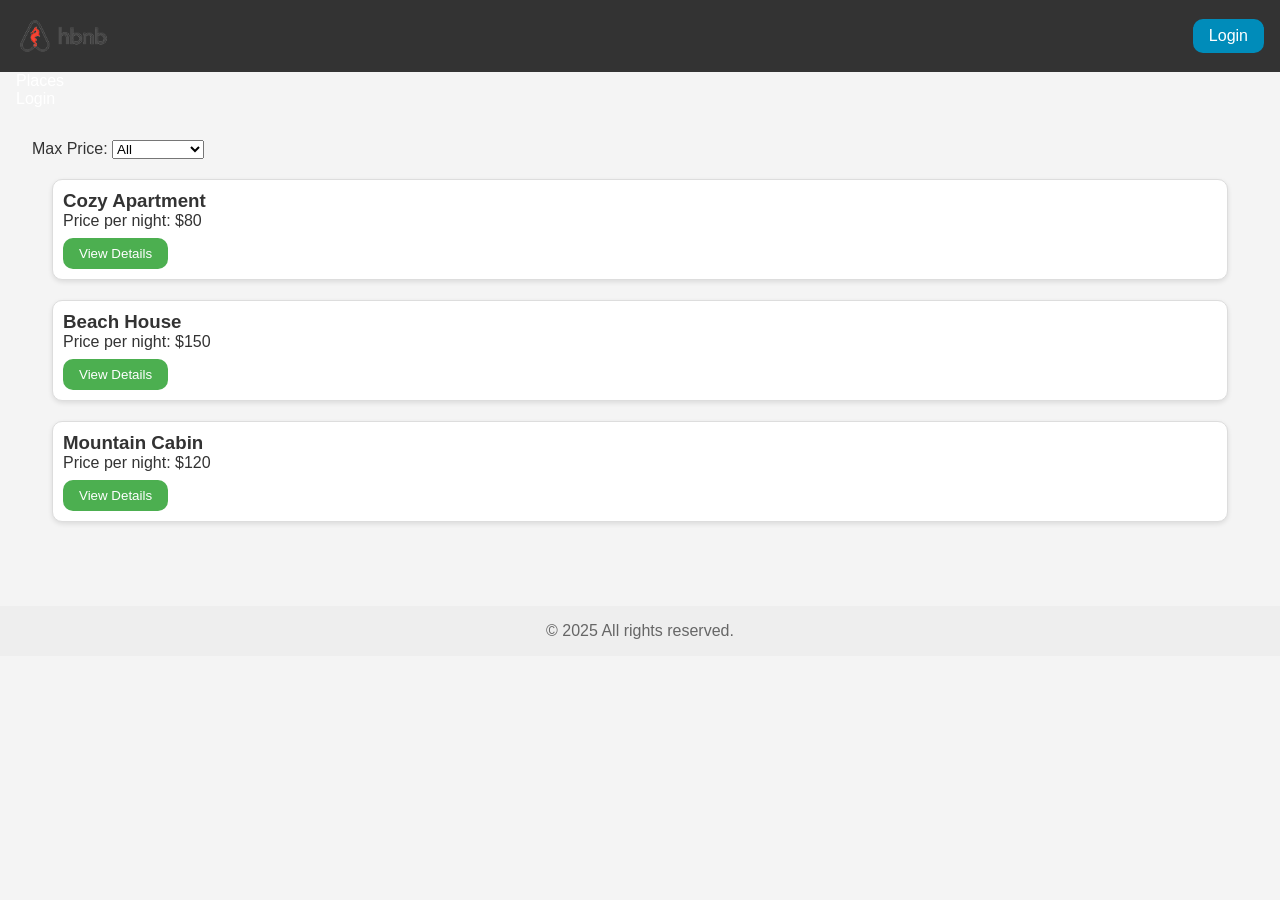
==== part4/index.html @ dd1b43f2 "Initial commit - HBnB project (parts 1-4)" ====
<!DOCTYPE html>
<html lang="en">
<head>
    <meta charset="UTF-8">
    <meta name="viewport" content="width=device-width, initial-scale=1.0">
    <title>List of Places</title>
    <link rel="stylesheet" href="styles.css">
</head>
<body>
    <!-- Header with logo and login button -->
    <header>
        <img src="images/logo.png" alt="Logo" class="logo">
        <a href="login.html" class="login-button" id="login-link">Login</a>
    </header>

    <!-- Navigation bar -->
    <nav>
        <ul>
            <li><a href="index.html">Places</a></li>
            <li><a href="login.html">Login</a></li>
        </ul>
    </nav>

    <main>
        <!-- Filter section -->
        <section id="filter">
            <label for="price-filter">Max Price:</label>
            <select id="price-filter">
                <option value="all">All</option>
                <option value="10">Under $10</option>
                <option value="50">Under $50</option>
                <option value="100">Under $100</option>
            </select>
        </section>

        <!-- Dynamically generated places -->
        <section id="places-list">
            <!-- Place cards will be inserted here by JavaScript -->
        </section>
    </main>

    <!-- Footer -->
    <footer>
        <p>© 2025 All rights reserved.</p>
    </footer>

    <script src="scripts.js"></script>
</body>
</html>
---- part4/styles.css ----
/* 
  This is a SAMPLE File to get you started. Follow the instructions on the project to complete the tasks. 
  You'll probably need to override some of these styles.
*/

* {
    box-sizing: border-box;
    margin: 0;
    padding: 0;
    font-family: Arial, sans-serif;
}

body {
    background-color: #f4f4f4;
    color: #333;
}

header {
    background-color: #333;
    color: #fff;
    padding: 1rem;
    display: flex;
    justify-content: space-between;
    align-items: center;
}

nav a {
    color: #fff;
    text-decoration: none;
    margin-left: 1rem;
}

main {
    padding: 2rem;
}

footer {
    text-align: center;
    padding: 1rem;
    background-color: #eee;
    color: #666;
    margin-top: 2rem;
}

/* === Logo and Login === */
.logo {
    height: 40px;
}

.login-button {
    background-color: #008cba;
    color: white;
    padding: 0.5rem 1rem;
    border: none;
    border-radius: 10px;
    cursor: pointer;
    text-decoration: none;
}

.login-button:hover {
    background-color: #006f98;
}

/* === Place Cards === */
.place-card {
    background-color: #fff;
    margin: 20px;
    padding: 10px;
    border: 1px solid #ddd;
    border-radius: 10px;
    box-shadow: 0 2px 5px rgba(0, 0, 0, 0.1);
}

.details-button {
    background-color: #4caf50;
    color: white;
    border: none;
    padding: 0.5rem 1rem;
    border-radius: 10px;
    cursor: pointer;
    margin-top: 0.5rem;
}

.details-button:hover {
    background-color: #3e8e41;
}

/* === Place Details === */
.place-details {
    background-color: #fff;
    padding: 20px;
    margin: 20px;
    border: 1px solid #ddd;
    border-radius: 10px;
}

.place-info {
    margin-bottom: 1rem;
}

/* === Reviews === */
.review-card {
    background-color: #fff;
    margin: 20px;
    padding: 10px;
    border: 1px solid #ddd;
    border-radius: 10px;
}

.review-card h4 {
    margin-bottom: 0.5rem;
}

.review-card p {
    margin-bottom: 0.25rem;
}

/* === Review Form === */
.add-review {
    background-color: #fff;
    margin: 20px;
    padding: 10px;
    border: 1px solid #ddd;
    border-radius: 10px;
}

form textarea,
form select,
form input {
    width: 100%;
    padding: 0.5rem;
    margin-top: 0.5rem;
    margin-bottom: 1rem;
    border-radius: 5px;
    border: 1px solid #ccc;
}

form button {
    background-color: #2196f3;
    color: white;
    padding: 0.5rem 1rem;
    border: none;
    border-radius: 10px;
    cursor: pointer;
}

form button:hover {
    background-color: #0b7dda;
}
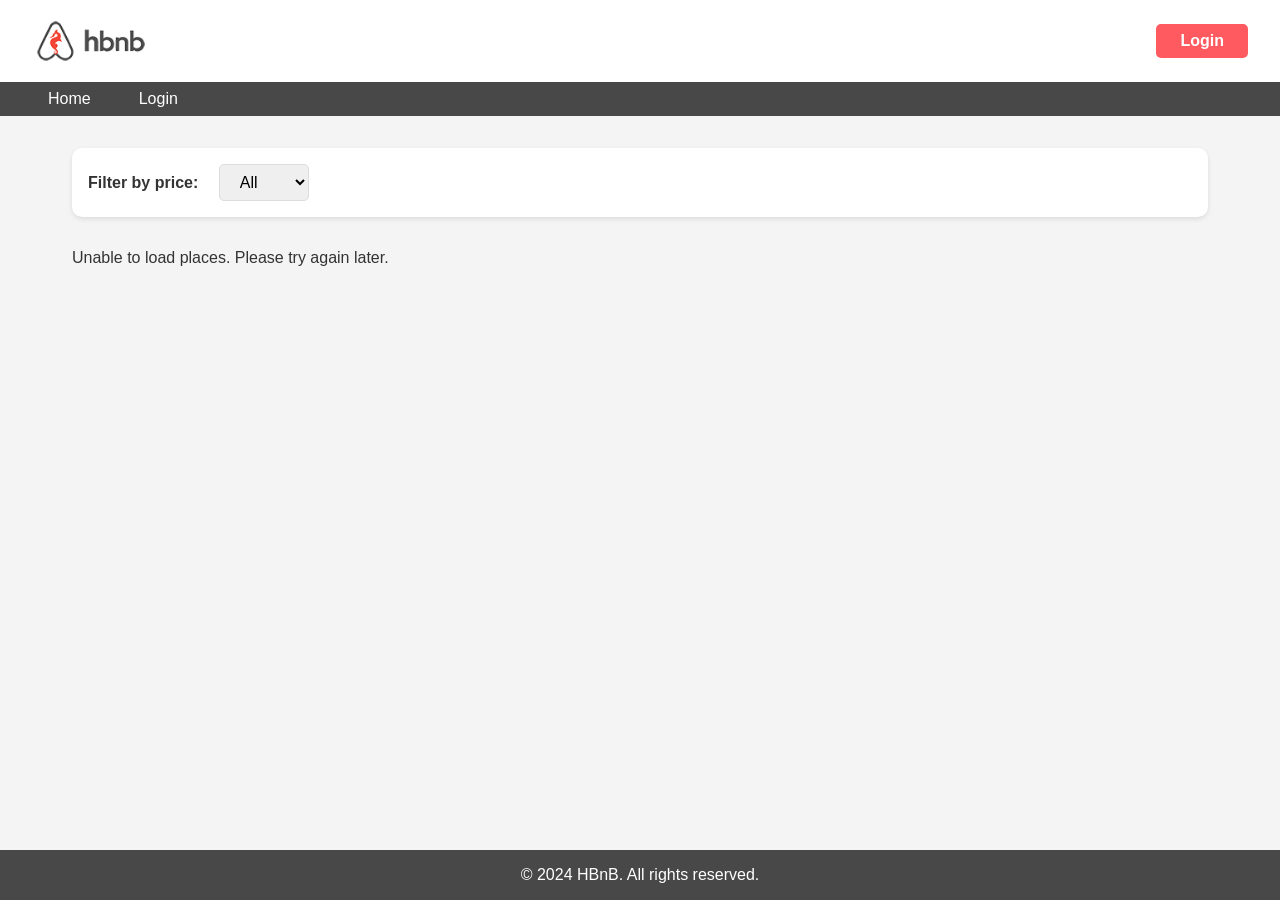
==== commit f12ed001: "Complete Part 4 - Simple Web Client implementation - Updated HTML files (index, login, place, add_re" ====
--- a/part4/index.html
+++ b/part4/index.html
@@ -3,45 +3,41 @@
 <head>
     <meta charset="UTF-8">
     <meta name="viewport" content="width=device-width, initial-scale=1.0">
-    <title>List of Places</title>
+    <title>HBnB - Places</title>
+    <link rel="icon" type="image/png" href="images/icon.png">
     <link rel="stylesheet" href="styles.css">
 </head>
 <body>
-    <!-- Header with logo and login button -->
     <header>
-        <img src="images/logo.png" alt="Logo" class="logo">
+        <img src="images/logo.png" alt="HBnB Logo" class="logo">
         <a href="login.html" class="login-button" id="login-link">Login</a>
     </header>
 
-    <!-- Navigation bar -->
     <nav>
         <ul>
-            <li><a href="index.html">Places</a></li>
+            <li><a href="index.html">Home</a></li>
             <li><a href="login.html">Login</a></li>
         </ul>
     </nav>
 
     <main>
-        <!-- Filter section -->
         <section id="filter">
-            <label for="price-filter">Max Price:</label>
+            <label for="price-filter">Filter by price:</label>
             <select id="price-filter">
-                <option value="all">All</option>
-                <option value="10">Under $10</option>
-                <option value="50">Under $50</option>
-                <option value="100">Under $100</option>
+                <option value="10">$10</option>
+                <option value="50">$50</option>
+                <option value="100">$100</option>
+                <option value="all" selected>All</option>
             </select>
         </section>
 
-        <!-- Dynamically generated places -->
         <section id="places-list">
-            <!-- Place cards will be inserted here by JavaScript -->
+            <!-- Place cards will be dynamically inserted here -->
         </section>
     </main>
 
-    <!-- Footer -->
     <footer>
-        <p>© 2025 All rights reserved.</p>
+        <p>&copy; 2024 HBnB. All rights reserved.</p>
     </footer>
 
     <script src="scripts.js"></script>
--- a/part4/styles.css
+++ b/part4/styles.css
@@ -1,8 +1,13 @@
-/* 
-  This is a SAMPLE File to get you started. Follow the instructions on the project to complete the tasks. 
-  You'll probably need to override some of these styles.
-*/
-
+/*
+ * HBnB Web Client - Main Stylesheet
+ * Fixed parameters as per requirements:
+ * - Margin: 20px for place and review cards
+ * - Padding: 10px within place and review cards
+ * - Border: 1px solid #ddd for place and review cards
+ * - Border Radius: 10px for place and review cards
+ */
+
+/* Reset and base styles */
 * {
     box-sizing: border-box;
     margin: 0;
@@ -13,137 +18,381 @@
 body {
     background-color: #f4f4f4;
     color: #333;
-}
-
+    min-height: 100vh;
+    display: flex;
+    flex-direction: column;
+}
+
+/* Header */
 header {
-    background-color: #333;
-    color: #fff;
-    padding: 1rem;
+    background-color: #fff;
+    padding: 1rem 2rem;
     display: flex;
     justify-content: space-between;
     align-items: center;
+    box-shadow: 0 2px 5px rgba(0, 0, 0, 0.1);
+}
+
+.logo {
+    height: 50px;
+    width: auto;
+}
+
+.login-button {
+    background-color: #ff5a5f;
+    color: white;
+    padding: 0.5rem 1.5rem;
+    border: none;
+    border-radius: 5px;
+    cursor: pointer;
+    text-decoration: none;
+    font-weight: bold;
+}
+
+.login-button:hover {
+    background-color: #e04850;
+}
+
+/* Navigation */
+nav {
+    background-color: #484848;
+    padding: 0.5rem 2rem;
+}
+
+nav ul {
+    list-style: none;
+    display: flex;
+    gap: 1rem;
+}
+
+nav ul li {
+    display: inline;
 }
 
 nav a {
     color: #fff;
     text-decoration: none;
-    margin-left: 1rem;
-}
-
+    padding: 0.5rem 1rem;
+    border-radius: 5px;
+}
+
+nav a:hover {
+    background-color: #666;
+}
+
+/* Main content */
 main {
+    flex: 1;
+    max-width: 1200px;
+    margin: 0 auto;
     padding: 2rem;
-}
-
-footer {
-    text-align: center;
+    width: 100%;
+}
+
+/* Filter section */
+#filter {
+    margin-bottom: 2rem;
     padding: 1rem;
-    background-color: #eee;
+    background-color: #fff;
+    border-radius: 10px;
+    box-shadow: 0 2px 5px rgba(0, 0, 0, 0.1);
+}
+
+#filter label {
+    font-weight: bold;
+    margin-right: 1rem;
+}
+
+#price-filter {
+    padding: 0.5rem 1rem;
+    border: 1px solid #ddd;
+    border-radius: 5px;
+    font-size: 1rem;
+    cursor: pointer;
+}
+
+/* Places list */
+#places-list {
+    display: grid;
+    grid-template-columns: repeat(auto-fill, minmax(300px, 1fr));
+    gap: 20px;
+}
+
+/* Place card - Fixed parameters */
+.place-card {
+    background-color: #fff;
+    margin: 20px 0;
+    padding: 10px;
+    border: 1px solid #ddd;
+    border-radius: 10px;
+    box-shadow: 0 2px 5px rgba(0, 0, 0, 0.1);
+    transition: transform 0.2s, box-shadow 0.2s;
+}
+
+.place-card:hover {
+    transform: translateY(-5px);
+    box-shadow: 0 5px 15px rgba(0, 0, 0, 0.2);
+}
+
+.place-card h3 {
+    color: #333;
+    margin-bottom: 0.5rem;
+}
+
+.place-card p {
     color: #666;
-    margin-top: 2rem;
-}
-
-/* === Logo and Login === */
-.logo {
-    height: 40px;
-}
-
-.login-button {
-    background-color: #008cba;
-    color: white;
-    padding: 0.5rem 1rem;
-    border: none;
-    border-radius: 10px;
-    cursor: pointer;
-    text-decoration: none;
-}
-
-.login-button:hover {
-    background-color: #006f98;
-}
-
-/* === Place Cards === */
-.place-card {
-    background-color: #fff;
-    margin: 20px;
-    padding: 10px;
-    border: 1px solid #ddd;
-    border-radius: 10px;
-    box-shadow: 0 2px 5px rgba(0, 0, 0, 0.1);
+    margin-bottom: 1rem;
+}
+
+.place-card .price {
+    font-size: 1.2rem;
+    font-weight: bold;
+    color: #ff5a5f;
 }
 
 .details-button {
-    background-color: #4caf50;
+    background-color: #00a699;
     color: white;
     border: none;
     padding: 0.5rem 1rem;
-    border-radius: 10px;
+    border-radius: 5px;
     cursor: pointer;
-    margin-top: 0.5rem;
+    text-decoration: none;
+    display: inline-block;
 }
 
 .details-button:hover {
-    background-color: #3e8e41;
-}
-
-/* === Place Details === */
+    background-color: #008c82;
+}
+
+/* Place details - Fixed parameters */
 .place-details {
     background-color: #fff;
+    margin: 20px 0;
     padding: 20px;
-    margin: 20px;
-    border: 1px solid #ddd;
-    border-radius: 10px;
+    border: 1px solid #ddd;
+    border-radius: 10px;
+    box-shadow: 0 2px 5px rgba(0, 0, 0, 0.1);
 }
 
 .place-info {
-    margin-bottom: 1rem;
-}
-
-/* === Reviews === */
+    margin-bottom: 1.5rem;
+}
+
+.place-info h2 {
+    color: #333;
+    margin-bottom: 1rem;
+    font-size: 2rem;
+}
+
+.place-info p {
+    margin-bottom: 0.5rem;
+    color: #666;
+    line-height: 1.6;
+}
+
+.place-info strong {
+    color: #333;
+}
+
+/* Amenities */
+.amenities {
+    margin: 1.5rem 0;
+    padding: 1rem;
+    background-color: #f9f9f9;
+    border-radius: 10px;
+}
+
+.amenities h4 {
+    margin-bottom: 0.5rem;
+    color: #333;
+}
+
+.amenities ul {
+    list-style: none;
+    display: flex;
+    flex-wrap: wrap;
+    gap: 0.5rem;
+}
+
+.amenities li {
+    background-color: #e0e0e0;
+    padding: 0.25rem 0.75rem;
+    border-radius: 15px;
+    font-size: 0.9rem;
+}
+
+/* Reviews section */
+#reviews {
+    margin: 20px 0;
+}
+
+#reviews h3 {
+    margin-bottom: 1rem;
+    color: #333;
+}
+
+/* Review card - Fixed parameters */
 .review-card {
     background-color: #fff;
-    margin: 20px;
+    margin: 20px 0;
     padding: 10px;
     border: 1px solid #ddd;
     border-radius: 10px;
-}
-
-.review-card h4 {
-    margin-bottom: 0.5rem;
+    box-shadow: 0 2px 5px rgba(0, 0, 0, 0.1);
 }
 
 .review-card p {
-    margin-bottom: 0.25rem;
-}
-
-/* === Review Form === */
+    margin-bottom: 0.5rem;
+    line-height: 1.5;
+}
+
+.review-card strong {
+    color: #333;
+}
+
+.review-card .rating {
+    color: #ff5a5f;
+    font-weight: bold;
+}
+
+/* Add review section */
 .add-review {
     background-color: #fff;
-    margin: 20px;
-    padding: 10px;
-    border: 1px solid #ddd;
-    border-radius: 10px;
-}
-
-form textarea,
-form select,
-form input {
-    width: 100%;
-    padding: 0.5rem;
-    margin-top: 0.5rem;
-    margin-bottom: 1rem;
-    border-radius: 5px;
-    border: 1px solid #ccc;
-}
-
-form button {
-    background-color: #2196f3;
+    margin: 20px 0;
+    padding: 20px;
+    border: 1px solid #ddd;
+    border-radius: 10px;
+    box-shadow: 0 2px 5px rgba(0, 0, 0, 0.1);
+}
+
+.add-review h3 {
+    margin-bottom: 1rem;
+    color: #333;
+}
+
+/* Forms */
+.form {
+    display: flex;
+    flex-direction: column;
+}
+
+.form label {
+    font-weight: bold;
+    margin-bottom: 0.5rem;
+    color: #333;
+}
+
+.form input,
+.form textarea,
+.form select {
+    padding: 0.75rem;
+    margin-bottom: 1rem;
+    border: 1px solid #ddd;
+    border-radius: 5px;
+    font-size: 1rem;
+    font-family: inherit;
+}
+
+.form input:focus,
+.form textarea:focus,
+.form select:focus {
+    outline: none;
+    border-color: #ff5a5f;
+    box-shadow: 0 0 5px rgba(255, 90, 95, 0.3);
+}
+
+.form textarea {
+    min-height: 120px;
+    resize: vertical;
+}
+
+.form button {
+    background-color: #ff5a5f;
     color: white;
-    padding: 0.5rem 1rem;
+    padding: 0.75rem 1.5rem;
     border: none;
-    border-radius: 10px;
+    border-radius: 5px;
     cursor: pointer;
-}
-
-form button:hover {
-    background-color: #0b7dda;
-}
+    font-size: 1rem;
+    font-weight: bold;
+    transition: background-color 0.2s;
+}
+
+.form button:hover {
+    background-color: #e04850;
+}
+
+/* Login form specific */
+#login-form {
+    max-width: 400px;
+    margin: 2rem auto;
+    background-color: #fff;
+    padding: 2rem;
+    border-radius: 10px;
+    box-shadow: 0 5px 15px rgba(0, 0, 0, 0.1);
+}
+
+#login-form h2 {
+    text-align: center;
+    margin-bottom: 1.5rem;
+    color: #333;
+}
+
+/* Footer */
+footer {
+    background-color: #484848;
+    color: #fff;
+    text-align: center;
+    padding: 1rem;
+    margin-top: auto;
+}
+
+/* Responsive design */
+@media (max-width: 768px) {
+    header {
+        padding: 1rem;
+    }
+
+    .logo {
+        height: 40px;
+    }
+
+    nav ul {
+        flex-direction: column;
+        gap: 0.5rem;
+    }
+
+    main {
+        padding: 1rem;
+    }
+
+    #places-list {
+        grid-template-columns: 1fr;
+    }
+
+    .place-card {
+        margin: 10px 0;
+    }
+
+    .review-card {
+        margin: 10px 0;
+    }
+}
+
+/* Utility classes */
+.hidden {
+    display: none !important;
+}
+
+.text-center {
+    text-align: center;
+}
+
+.mt-1 {
+    margin-top: 1rem;
+}
+
+.mb-1 {
+    margin-bottom: 1rem;
+}
